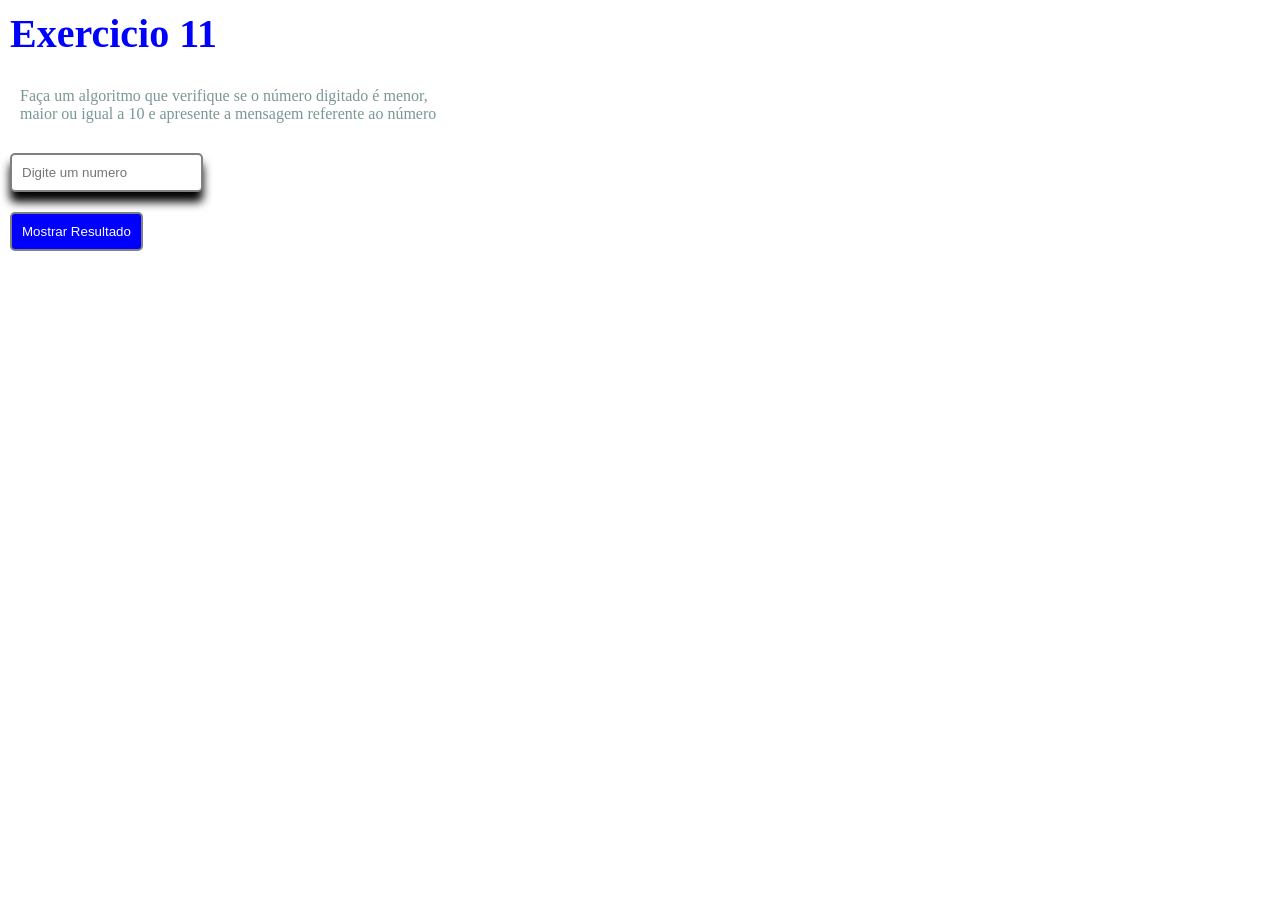
==== Exercicio 01/index.html @ 604bc04e "task 01 exercicio 1 de java script, html e css" ====
<!DOCTYPE html>
<html lang="pt-br">
<head>
    <meta charset="UTF-8">
    <meta name="viewport" content="width=device-width, initial-scale=1.0">
    <title>Atividade Java Script</title>
    <script src="JS/atividade.js" defer></script>
    <link rel="stylesheet" href="">
    <link rel="stylesheet" href="CSS/style.css">

</head>
<body>
    <div class="exercicio1">
        <h1 class="title">Exercicio 11</h1>
        <p class="sub-title">Faça um algoritmo que verifique se o número digitado é menor, <br> maior ou igual a 10 e apresente a mensagem referente ao número</p>
        <input class="input" type="number" id="exercicio1" placeholder="Digite um numero">
        <button class="btn-default" onclick="mostrar()">Mostrar Resultado</button>
        <p class="respostausuario" id="RespostaNumero"></p>

    </div>
</body>
</html>
---- Exercicio 01/CSS/style.css ----
*{
    margin: 0;
    padding: 0;
    box-sizing: border-box;
}

.title{
    color: blue;
    font-size: 40px;
    padding: 10px;
}

.sub-title{
    padding: 20px;
    color: rgb(124, 150, 150);
}

.input{
    display: flex;
    /* align-items: center;
    align-content: center; */
    border: 2px solid gray;
    box-shadow: 0px 10px 10px black;
    border-radius: 5px;
    padding: 10px;
    margin: 10px;
}

.btn-default{
    border: 2px solid gray;
    border-radius: 5px;
    padding: 10px;
    margin: 10px;
    background-color: blue;
    color: white;

}
.btn-default:hover{
    cursor: pointer;
    background-color: brown;
    color: white;
}

.respostausuario{
    color: rgb(124, 150, 150);
    gap: 20px;
    padding: 10px;    
}
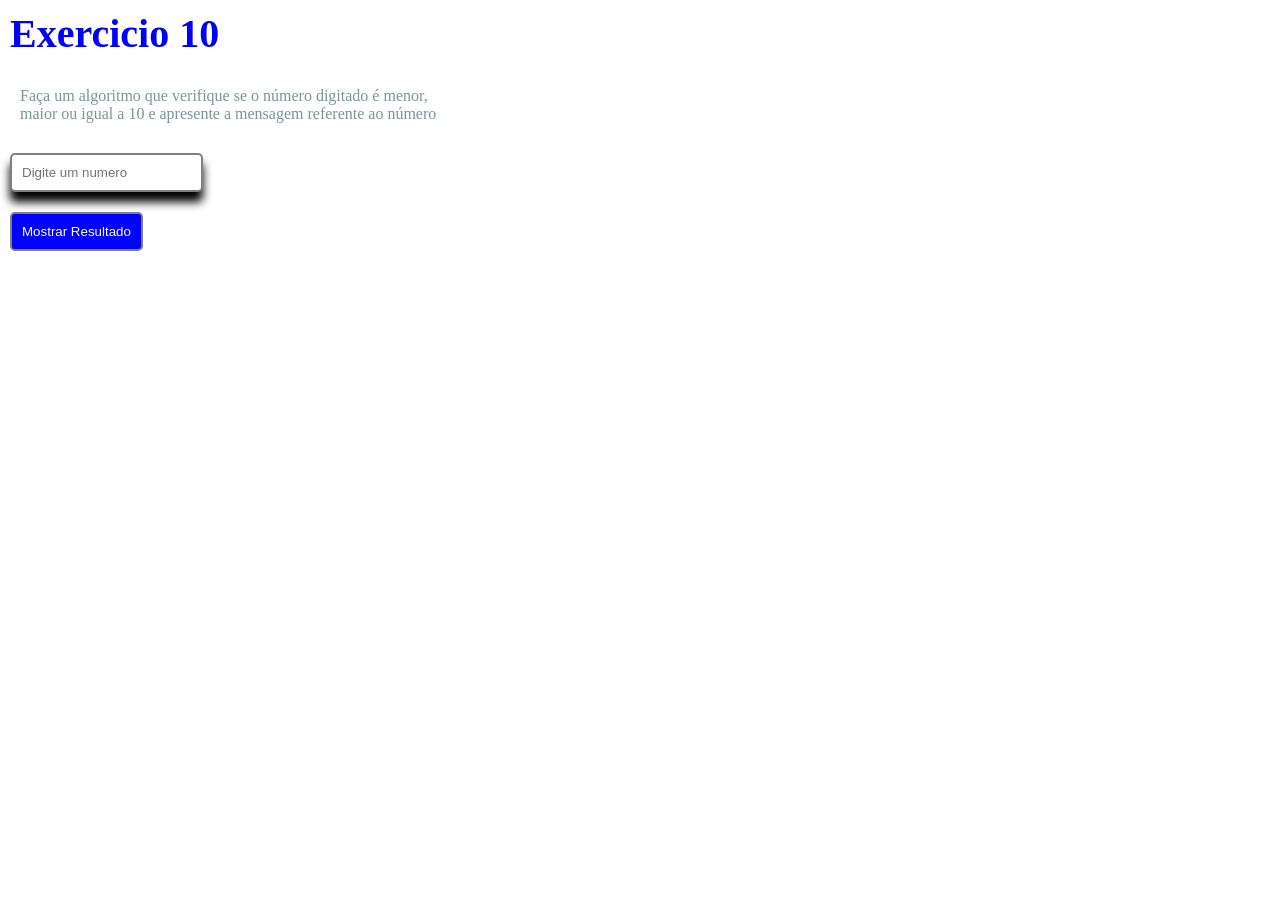
==== commit 7fb595d4: "task 02 realizando as atividades de java script" ====
--- a/Exercicio 01/index.html
+++ b/Exercicio 01/index.html
@@ -11,7 +11,7 @@
 </head>
 <body>
     <div class="exercicio1">
-        <h1 class="title">Exercicio 11</h1>
+        <h1 class="title">Exercicio 10</h1>
         <p class="sub-title">Faça um algoritmo que verifique se o número digitado é menor, <br> maior ou igual a 10 e apresente a mensagem referente ao número</p>
         <input class="input" type="number" id="exercicio1" placeholder="Digite um numero">
         <button class="btn-default" onclick="mostrar()">Mostrar Resultado</button>
